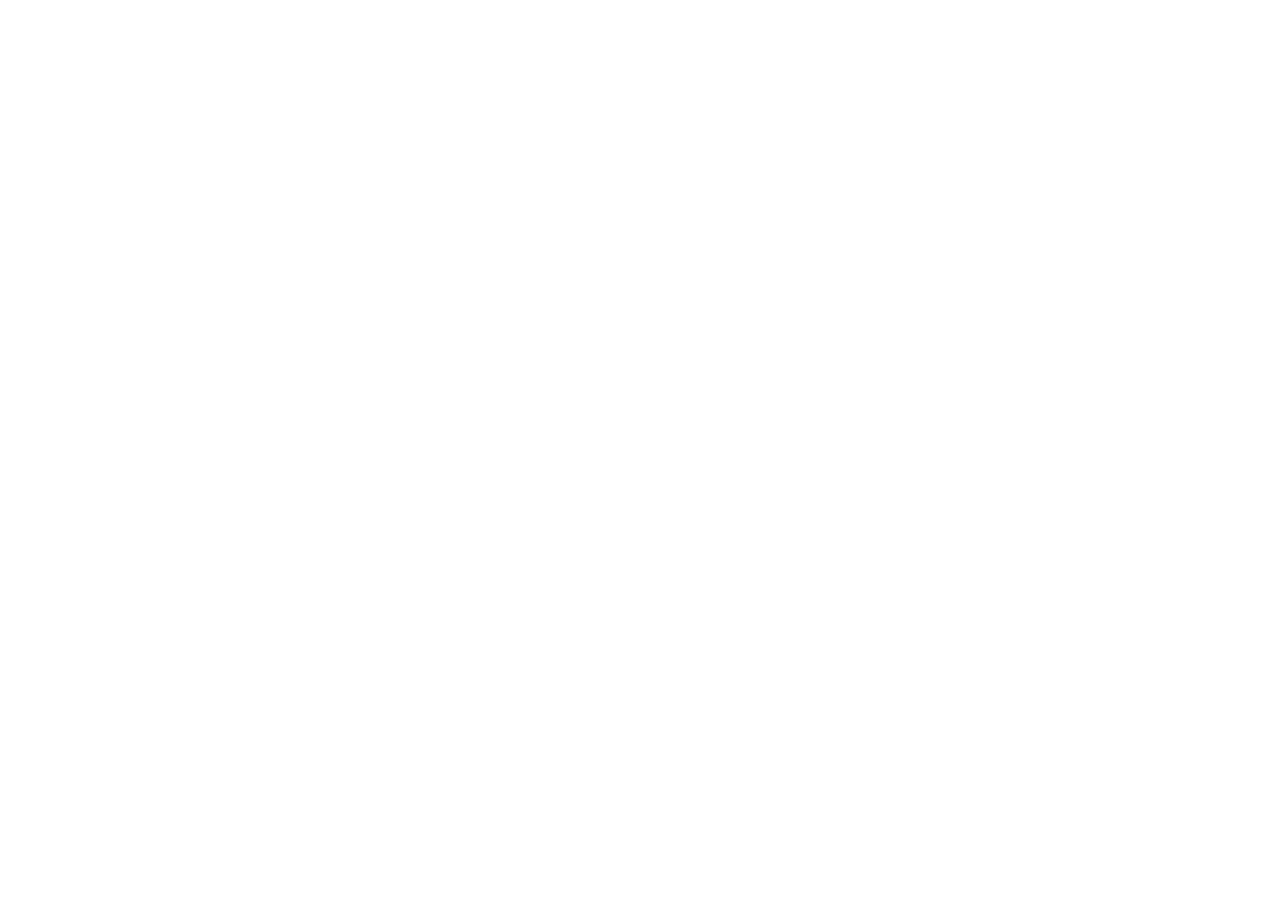
==== forgot-password.html @ 661fca96 "Rename index.html to forgot-password.html" ====
<!DOCTYPE html>
<html lang="en">
  <head>
    <meta charset="UTF-8" />
    <meta http-equiv="X-UA-Compatible" content="IE=edge" />
    <meta name="viewport" content="width=device-width, initial-scale=1.0" />
    <title>Twitter. It's what's happening</title>
    <!-- Bootstrap -->
    <link
      rel="stylesheet"
      href="https://cdn.jsdelivr.net/npm/bootstrap@4.6.0/dist/css/bootstrap.min.css"
      integrity="sha384-B0vP5xmATw1+K9KRQjQERJvTumQW0nPEzvF6L/Z6nronJ3oUOFUFpCjEUQouq2+l"
      crossorigin="anonymous"
    />
    <!-- Main css -->
    <link rel="stylesheet" href="./assets/css/style.css" />
    <!-- Font awesome -->
    <link
      rel="stylesheet"
      href="https://cdnjs.cloudflare.com/ajax/libs/font-awesome/5.15.3/css/all.min.css"
      integrity="sha512-iBBXm8fW90+nuLcSKlbmrPcLa0OT92xO1BIsZ+ywDWZCvqsWgccV3gFoRBv0z+8dLJgyAHIhR35VZc2oM/gI1w=="
      crossorigin="anonymous"
    />
  </head>
  <body>
    <!-- Bootstrap -->
    <script
      src="https://code.jquery.com/jquery-3.5.1.slim.min.js"
      integrity="sha384-DfXdz2htPH0lsSSs5nCTpuj/zy4C+OGpamoFVy38MVBnE+IbbVYUew+OrCXaRkfj"
      crossorigin="anonymous"
    ></script>
    <script
      src="https://cdn.jsdelivr.net/npm/bootstrap@4.6.0/dist/js/bootstrap.bundle.min.js"
      integrity="sha384-Piv4xVNRyMGpqkS2by6br4gNJ7DXjqk09RmUpJ8jgGtD7zP9yug3goQfGII0yAns"
      crossorigin="anonymous"
    ></script>
    <!-- Main js -->
    <script src="./assets/js/app.js"></script>
  </body>
</html>
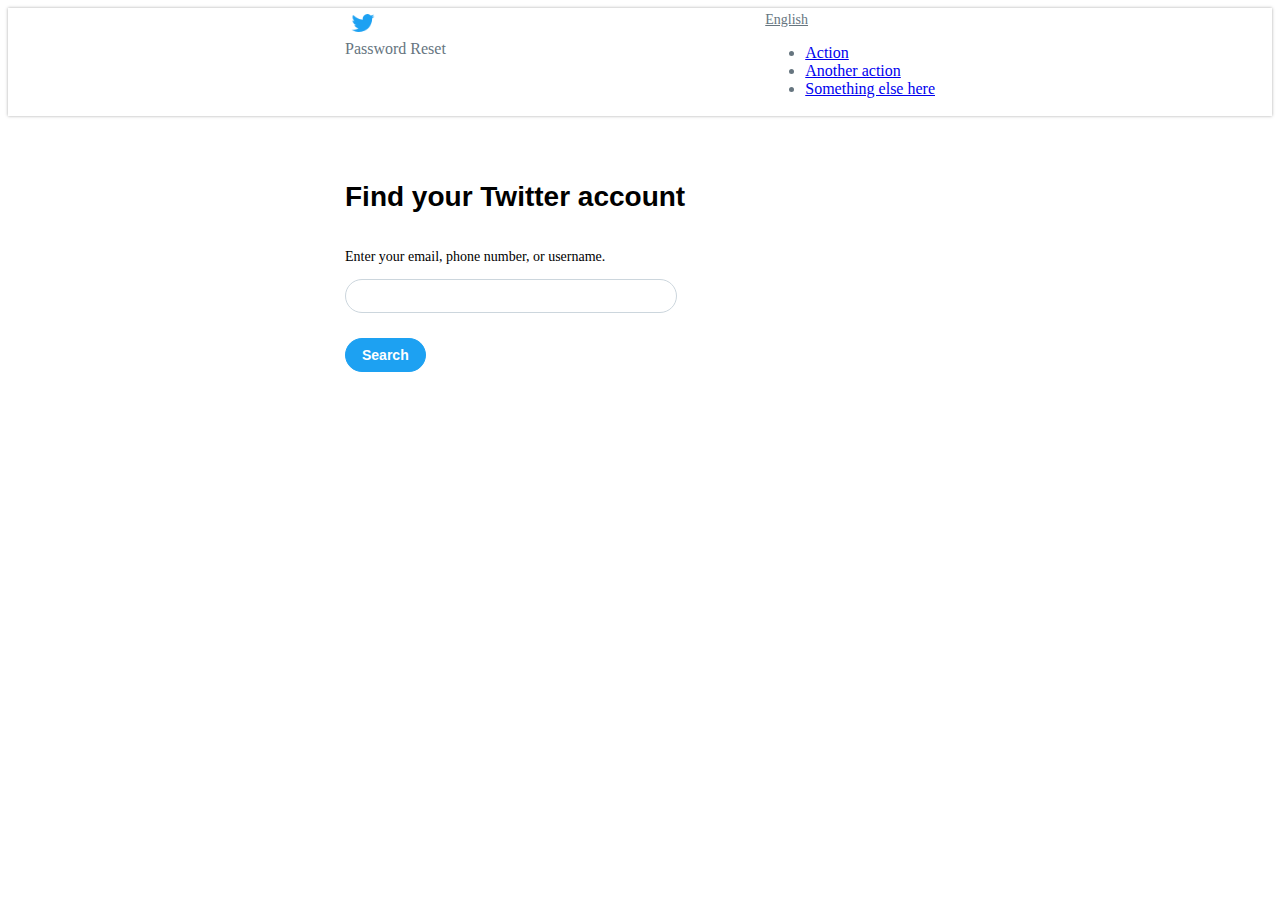
==== commit edfae91f: "created first things" ====
--- a/forgot-password.html
+++ b/forgot-password.html
@@ -1,40 +1,70 @@
 <!DOCTYPE html>
 <html lang="en">
-  <head>
-    <meta charset="UTF-8" />
-    <meta http-equiv="X-UA-Compatible" content="IE=edge" />
-    <meta name="viewport" content="width=device-width, initial-scale=1.0" />
-    <title>Twitter. It's what's happening</title>
-    <!-- Bootstrap -->
-    <link
-      rel="stylesheet"
-      href="https://cdn.jsdelivr.net/npm/bootstrap@4.6.0/dist/css/bootstrap.min.css"
-      integrity="sha384-B0vP5xmATw1+K9KRQjQERJvTumQW0nPEzvF6L/Z6nronJ3oUOFUFpCjEUQouq2+l"
-      crossorigin="anonymous"
-    />
-    <!-- Main css -->
-    <link rel="stylesheet" href="./assets/css/style.css" />
-    <!-- Font awesome -->
-    <link
-      rel="stylesheet"
-      href="https://cdnjs.cloudflare.com/ajax/libs/font-awesome/5.15.3/css/all.min.css"
-      integrity="sha512-iBBXm8fW90+nuLcSKlbmrPcLa0OT92xO1BIsZ+ywDWZCvqsWgccV3gFoRBv0z+8dLJgyAHIhR35VZc2oM/gI1w=="
-      crossorigin="anonymous"
-    />
-  </head>
-  <body>
-    <!-- Bootstrap -->
-    <script
-      src="https://code.jquery.com/jquery-3.5.1.slim.min.js"
-      integrity="sha384-DfXdz2htPH0lsSSs5nCTpuj/zy4C+OGpamoFVy38MVBnE+IbbVYUew+OrCXaRkfj"
-      crossorigin="anonymous"
-    ></script>
-    <script
-      src="https://cdn.jsdelivr.net/npm/bootstrap@4.6.0/dist/js/bootstrap.bundle.min.js"
-      integrity="sha384-Piv4xVNRyMGpqkS2by6br4gNJ7DXjqk09RmUpJ8jgGtD7zP9yug3goQfGII0yAns"
-      crossorigin="anonymous"
-    ></script>
-    <!-- Main js -->
-    <script src="./assets/js/app.js"></script>
-  </body>
-</html>
+
+<head>
+  <meta charset="UTF-8" />
+  <meta http-equiv="X-UA-Compatible" content="IE=edge" />
+  <meta name="viewport" content="width=device-width, initial-scale=1.0" />
+  <title>Password Reset</title>
+  <link rel="shortcut icon" href="./assets/images/twitter.ico" type="image/x-icon" />
+  <!-- Bootstrap -->
+  <link rel="stylesheet" href="https://cdn.jsdelivr.net/npm/bootstrap@4.6.0/dist/css/bootstrap.min.css"
+    integrity="sha384-B0vP5xmATw1+K9KRQjQERJvTumQW0nPEzvF6L/Z6nronJ3oUOFUFpCjEUQouq2+l" crossorigin="anonymous" />
+  <!-- Main css -->
+  <link rel="stylesheet" href="./assets/css/forgotpassword.css" />
+  <!-- Font awesome -->
+  <link rel="stylesheet" href="https://cdnjs.cloudflare.com/ajax/libs/font-awesome/5.15.3/css/all.min.css"
+    integrity="sha512-iBBXm8fW90+nuLcSKlbmrPcLa0OT92xO1BIsZ+ywDWZCvqsWgccV3gFoRBv0z+8dLJgyAHIhR35VZc2oM/gI1w=="
+    crossorigin="anonymous" />
+</head>
+
+<body>
+
+  <header>
+    <nav class="navbar">
+      <div class="nav-item row">
+        <a class="navbar-brand" href="#"><img src="./assets/images/twitter.ico"></a>
+        <div class="password-reset-title password-reset-title">Password Reset</div>
+      </div>
+      <div class="nav-item">
+        <a class="nav-link dropdown-toggle" href="#" id="navbarDropdown" role="button" data-bs-toggle="dropdown"
+          aria-expanded="false">
+          English
+        </a>
+        <ul class="dropdown-menu" aria-labelledby="navbarDropdown">
+          <li><a class="dropdown-item" href="#">Action</a></li>
+          <li><a class="dropdown-item" href="#">Another action</a></li>
+          <li><a class="dropdown-item" href="#">Something else here</a></li>
+        </ul>
+      </div>
+    </nav>
+  </header>
+  
+  <div class="main-div">
+    <h1>Find your Twitter account</h1>
+    <p>Enter your email, phone number, or username.</p>
+    <input type="text" class="repair-input">
+    <button id="search-button">Search</button>
+  </div>
+
+
+
+
+
+
+
+
+
+
+  <!-- Bootstrap -->
+  <script src="https://code.jquery.com/jquery-3.5.1.slim.min.js"
+    integrity="sha384-DfXdz2htPH0lsSSs5nCTpuj/zy4C+OGpamoFVy38MVBnE+IbbVYUew+OrCXaRkfj"
+    crossorigin="anonymous"></script>
+  <script src="https://cdn.jsdelivr.net/npm/bootstrap@4.6.0/dist/js/bootstrap.bundle.min.js"
+    integrity="sha384-Piv4xVNRyMGpqkS2by6br4gNJ7DXjqk09RmUpJ8jgGtD7zP9yug3goQfGII0yAns"
+    crossorigin="anonymous"></script>
+  <!-- Main js -->
+  <script src="./assets/js/app.js"></script>
+</body>
+
+</html>--- a/assets/css/forgotpassword.css
+++ b/assets/css/forgotpassword.css
@@ -0,0 +1,88 @@
+header{
+    padding: 2px;
+    box-shadow: 0 0 3px #aaa;
+    color: #66757f;
+}
+
+.navbar{
+    padding: 0;
+    display: flex;
+    justify-content: space-between;
+    max-width: 590px;
+    margin: 0 auto;
+}
+
+.navbar-brand{
+    width: fit-content;
+    height: fit-content;
+    margin: 0 5px;
+    padding: 0 !important;
+}
+
+.navbar-brand > img{
+    width: 26px;
+    margin: auto 0;
+}
+
+.dropdown-toggle{
+    color: #66757f;
+}
+
+.password-reset-title{
+    height: fit-content;
+    margin: auto 0;
+    font-size: 16px;
+}
+.dropdown-toggle{
+    font-size: 14px;
+}
+
+
+.dropdown-toggle:hover{
+    color: #66757f;
+}
+
+h1{
+    font-family: "Helvetica Neue",Helvetica,Arial,sans-serif;
+    font-size: 28px;
+    font-weight: bold;
+    padding: 0;
+    margin-bottom: 22px;
+}
+
+p{
+    font-size: 14px;
+    margin: 14px 0;
+}
+
+.main-div{
+    display: flex;
+    flex-direction: column;
+    max-width: 590px;
+    margin: 10px auto;
+    padding: 36px 0;
+}
+
+.repair-input{
+    box-sizing: border-box;
+    width: 332px;
+    height: 34px;
+    border: 1px solid #ccd6dd;
+    outline: 0;
+    font-size: 16px;
+    border-radius: 18px;
+    padding: 7px 15px 5px;
+}
+
+#search-button{
+    margin-top: 25px;
+    background-color: #1da1f2;
+    border: 1px solid #1da1f2;
+    color: #fff;
+    font-size: 14px;
+    font-weight: bold;
+    line-height: 20px;
+    border-radius: 100px;
+    padding: 6px 16px;
+    width: fit-content;
+}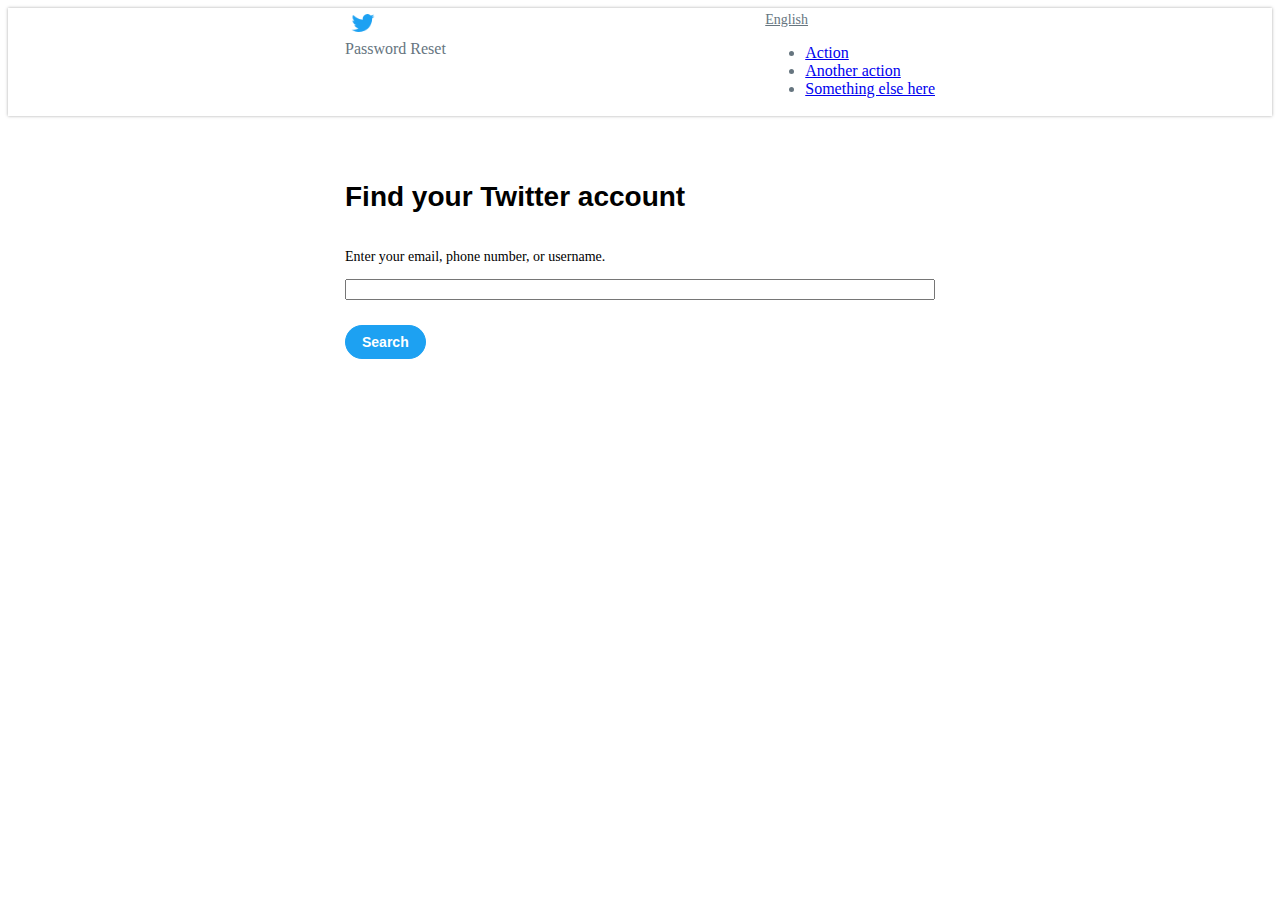
==== commit c1e98af5: "Added warning" ====
--- a/forgot-password.html
+++ b/forgot-password.html
@@ -20,13 +20,16 @@
 
 <body>
 
+  <!-- Başlıq -->
   <header>
     <nav class="navbar">
       <div class="nav-item row">
+        <!-- İkon -->
         <a class="navbar-brand" href="#"><img src="./assets/images/twitter.ico"></a>
         <div class="password-reset-title password-reset-title">Password Reset</div>
       </div>
       <div class="nav-item">
+        <!-- Dil seçmə bölməsi -->
         <a class="nav-link dropdown-toggle" href="#" id="navbarDropdown" role="button" data-bs-toggle="dropdown"
           aria-expanded="false">
           English
@@ -40,21 +43,17 @@
     </nav>
   </header>
   
+  <!-- Əsas Bölmə -->
   <div class="main-div">
     <h1>Find your Twitter account</h1>
     <p>Enter your email, phone number, or username.</p>
-    <input type="text" class="repair-input">
+    <!-- İnput -->
+    <input id="repair-input" type="text">
+    <!-- Yalnış məlumat daxil edildiyi halda çıxan xəbərdarlıq -->
+    <span id="warning-div"></span>
+    <!-- Button -->
     <button id="search-button">Search</button>
   </div>
-
-
-
-
-
-
-
-
-
 
   <!-- Bootstrap -->
   <script src="https://code.jquery.com/jquery-3.5.1.slim.min.js"
@@ -64,7 +63,7 @@
     integrity="sha384-Piv4xVNRyMGpqkS2by6br4gNJ7DXjqk09RmUpJ8jgGtD7zP9yug3goQfGII0yAns"
     crossorigin="anonymous"></script>
   <!-- Main js -->
-  <script src="./assets/js/app.js"></script>
+  <script src="./assets/js/forgotpassword-app.js"></script>
 </body>
 
 </html>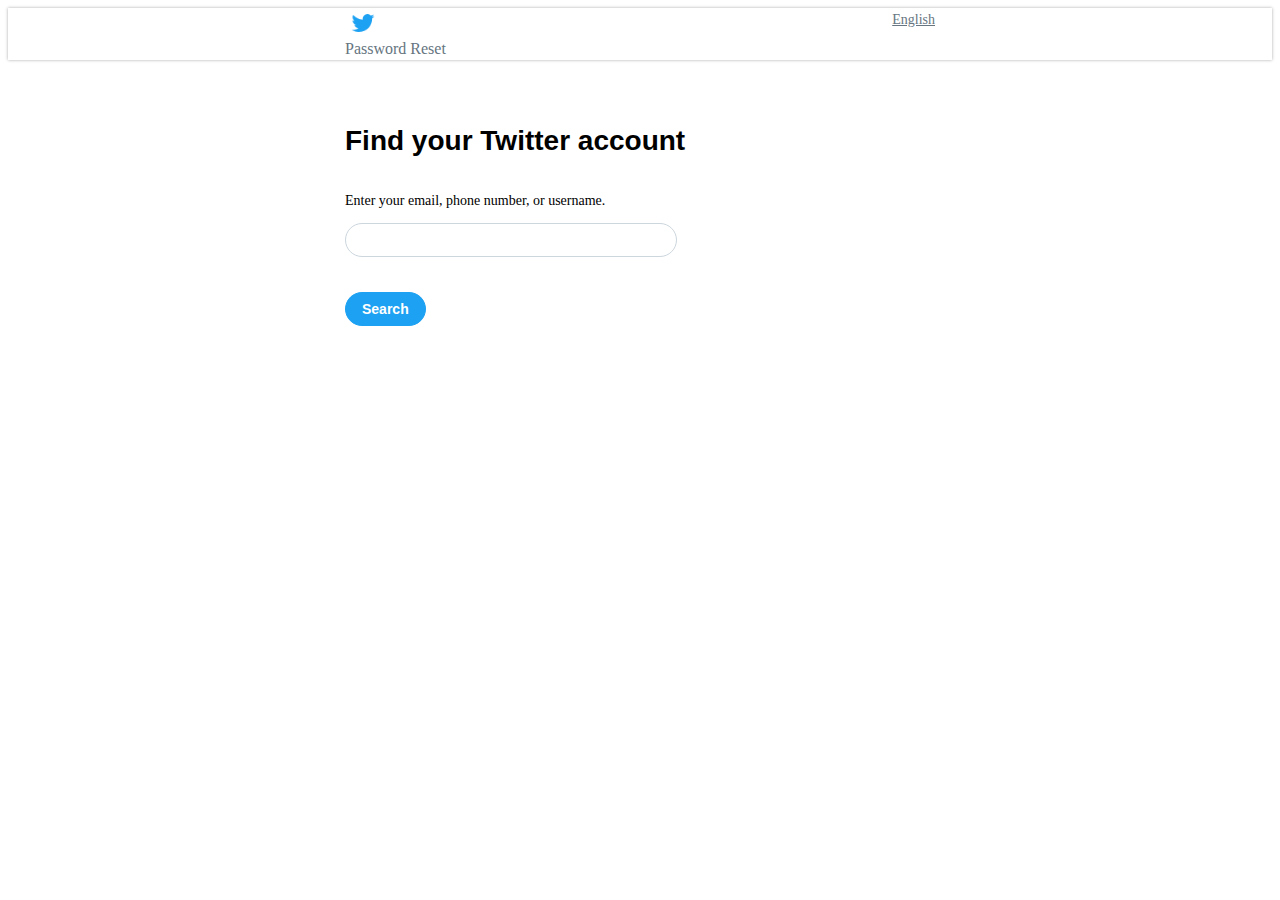
==== commit 8a3f61b2: "updated forgotpass html" ====
--- a/forgot-password.html
+++ b/forgot-password.html
@@ -34,11 +34,6 @@
           aria-expanded="false">
           English
         </a>
-        <ul class="dropdown-menu" aria-labelledby="navbarDropdown">
-          <li><a class="dropdown-item" href="#">Action</a></li>
-          <li><a class="dropdown-item" href="#">Another action</a></li>
-          <li><a class="dropdown-item" href="#">Something else here</a></li>
-        </ul>
       </div>
     </nav>
   </header>
--- a/assets/css/forgotpassword.css
+++ b/assets/css/forgotpassword.css
@@ -63,7 +63,10 @@
     padding: 36px 0;
 }
 
-.repair-input{
+/* İnputun dizaynı */
+#repair-input,
+#email-input,
+.wrong-input{
     box-sizing: border-box;
     width: 332px;
     height: 34px;
@@ -74,7 +77,23 @@
     padding: 7px 15px 5px;
 }
 
-#search-button{
+/* İnputun açılanda dizaynı */
+#repair-input:focus,
+#email-input:focus{
+    border: 1px solid #1da1f2;
+}
+
+/* Yalnış məlumat giriləndə inputun dizaynı */
+.wrong-input{
+    box-shadow: 0 0 0 1px #dd2e44;
+    border: 1px solid #dd2e44;
+    color: #c33;
+}
+
+/* Buttonun dizaynı */
+#search-button,
+#submit-button,
+.clicked-button{
     margin-top: 25px;
     background-color: #1da1f2;
     border: 1px solid #1da1f2;
@@ -85,4 +104,33 @@
     border-radius: 100px;
     padding: 6px 16px;
     width: fit-content;
+}
+
+/* Hoverlər */
+#search-button:hover,
+#submit-button:hover,
+.clicked-button:hover{
+    background-color: #125680;
+}
+
+/* Butona basılanda kənarda çıxan xətlər */
+.clicked-button{
+    box-shadow: 0 0 0 2px #fff, 0 0 0 4px #71c9f8;
+}
+
+#warning-div{
+    color: #c33;
+    font-size: 13px;
+    margin-top: 10px;
+}
+
+#regain-link{
+    font-size: 12px;
+    text-decoration: none;
+    color: #55acee;
+    padding-top: 18px;
+}
+
+#regain-link:hover{
+    color: #55acee;
 }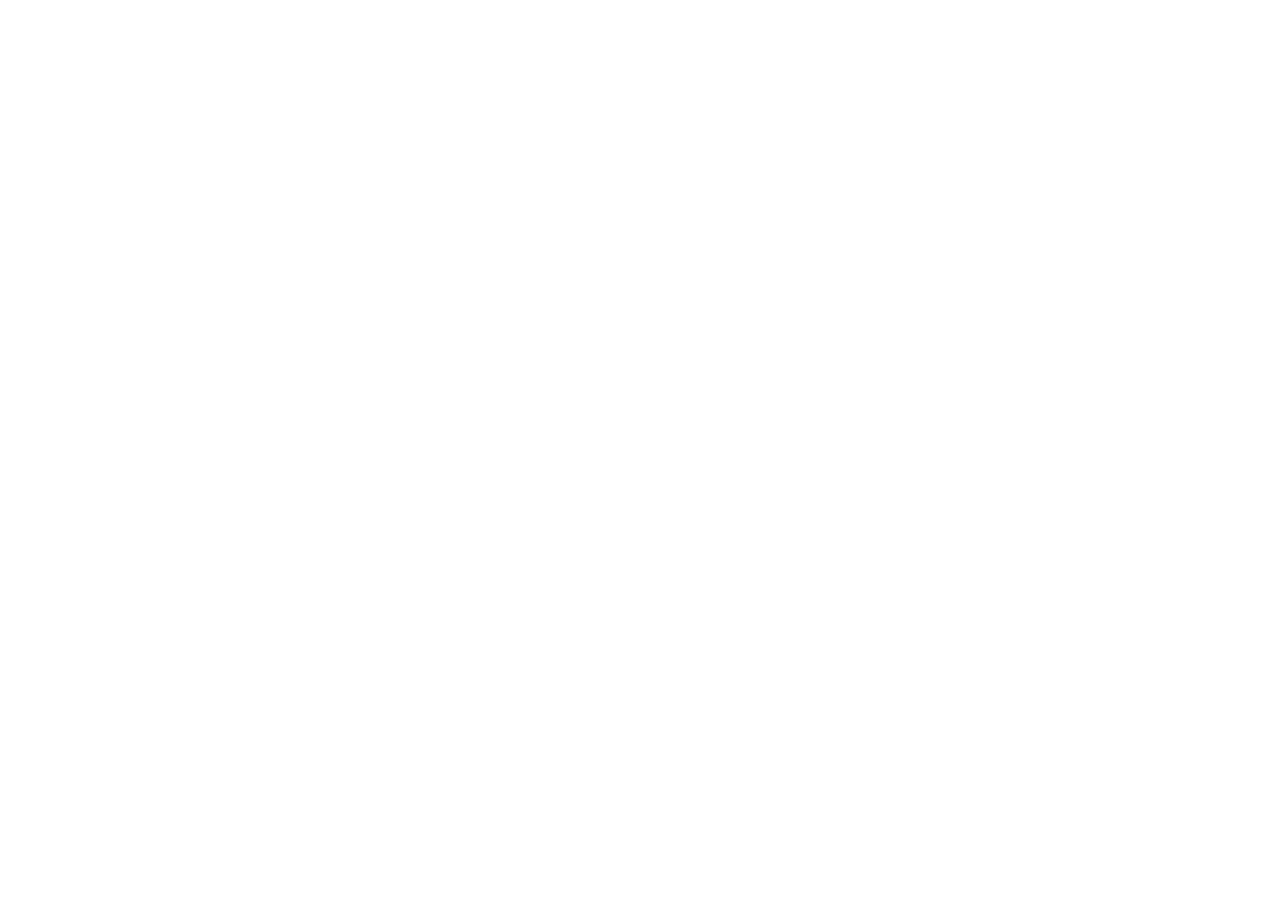
==== commit 71863961: "reseted html" ====
--- a/forgot-password.html
+++ b/forgot-password.html
@@ -20,35 +20,7 @@
 
 <body>
 
-  <!-- Başlıq -->
-  <header>
-    <nav class="navbar">
-      <div class="nav-item row">
-        <!-- İkon -->
-        <a class="navbar-brand" href="#"><img src="./assets/images/twitter.ico"></a>
-        <div class="password-reset-title password-reset-title">Password Reset</div>
-      </div>
-      <div class="nav-item">
-        <!-- Dil seçmə bölməsi -->
-        <a class="nav-link dropdown-toggle" href="#" id="navbarDropdown" role="button" data-bs-toggle="dropdown"
-          aria-expanded="false">
-          English
-        </a>
-      </div>
-    </nav>
-  </header>
   
-  <!-- Əsas Bölmə -->
-  <div class="main-div">
-    <h1>Find your Twitter account</h1>
-    <p>Enter your email, phone number, or username.</p>
-    <!-- İnput -->
-    <input id="repair-input" type="text">
-    <!-- Yalnış məlumat daxil edildiyi halda çıxan xəbərdarlıq -->
-    <span id="warning-div"></span>
-    <!-- Button -->
-    <button id="search-button">Search</button>
-  </div>
 
   <!-- Bootstrap -->
   <script src="https://code.jquery.com/jquery-3.5.1.slim.min.js"
--- a/assets/css/forgotpassword.css
+++ b/assets/css/forgotpassword.css
@@ -92,11 +92,11 @@
 
 /* Buttonun dizaynı */
 #search-button,
-#submit-button,
-.clicked-button{
+#submit-button{
     margin-top: 25px;
     background-color: #1da1f2;
     border: 1px solid #1da1f2;
+    box-shadow: 0 0 0 2px #fff, 0 0 0 0px #fff;
     color: #fff;
     font-size: 14px;
     font-weight: bold;
@@ -108,13 +108,13 @@
 
 /* Hoverlər */
 #search-button:hover,
-#submit-button:hover,
-.clicked-button:hover{
+#submit-button:hover{
     background-color: #125680;
 }
 
 /* Butona basılanda kənarda çıxan xətlər */
-.clicked-button{
+#search-button:focus,
+#submit-button:focus{
     box-shadow: 0 0 0 2px #fff, 0 0 0 4px #71c9f8;
 }
 
@@ -122,15 +122,4 @@
     color: #c33;
     font-size: 13px;
     margin-top: 10px;
-}
-
-#regain-link{
-    font-size: 12px;
-    text-decoration: none;
-    color: #55acee;
-    padding-top: 18px;
-}
-
-#regain-link:hover{
-    color: #55acee;
 }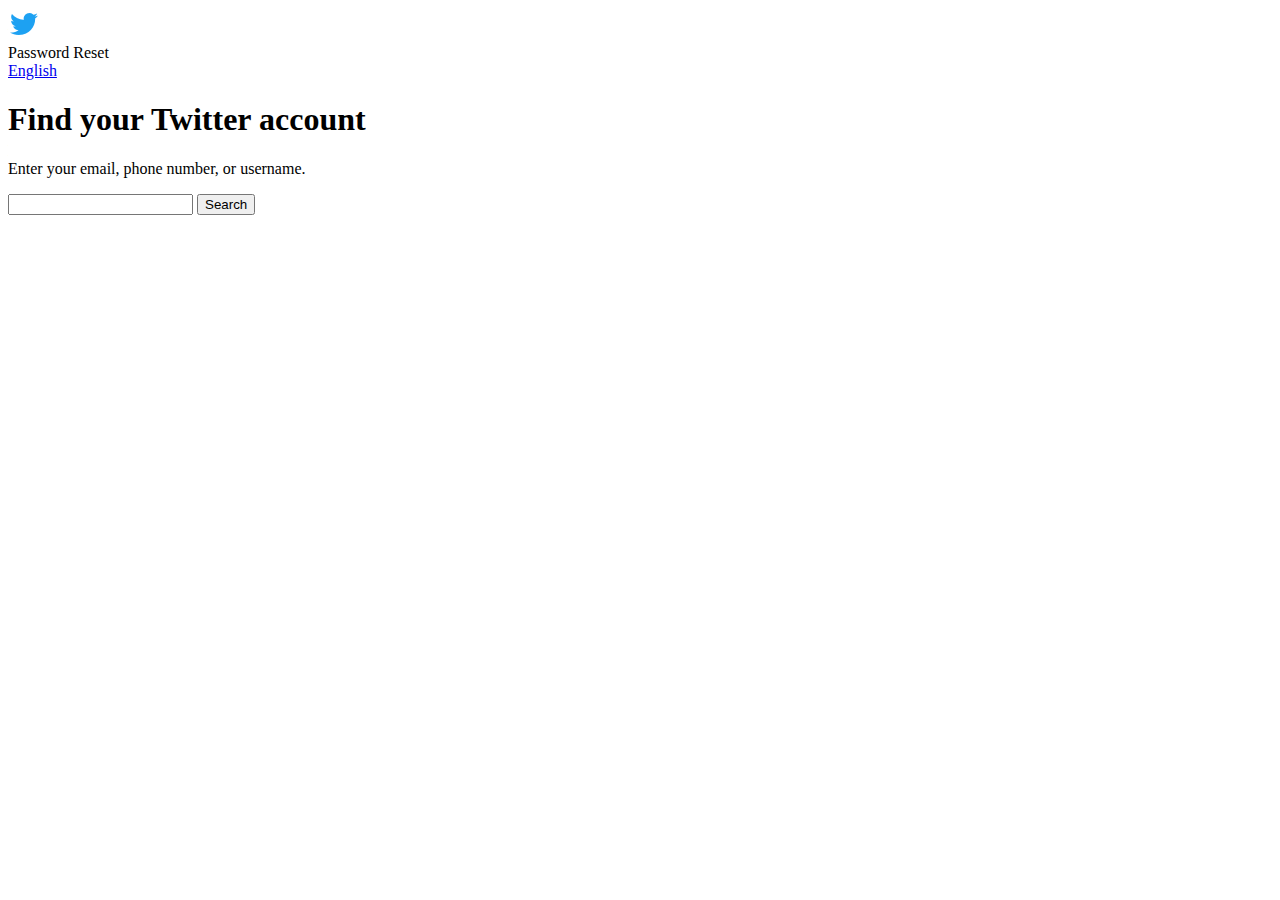
==== commit 5b3b1580: "updated forgot page" ====
--- a/forgot-password.html
+++ b/forgot-password.html
@@ -1,36 +1,64 @@
-<!DOCTYPE html>
-<html lang="en">
-
-<head>
-  <meta charset="UTF-8" />
-  <meta http-equiv="X-UA-Compatible" content="IE=edge" />
-  <meta name="viewport" content="width=device-width, initial-scale=1.0" />
-  <title>Password Reset</title>
-  <link rel="shortcut icon" href="./assets/images/twitter.ico" type="image/x-icon" />
-  <!-- Bootstrap -->
-  <link rel="stylesheet" href="https://cdn.jsdelivr.net/npm/bootstrap@4.6.0/dist/css/bootstrap.min.css"
-    integrity="sha384-B0vP5xmATw1+K9KRQjQERJvTumQW0nPEzvF6L/Z6nronJ3oUOFUFpCjEUQouq2+l" crossorigin="anonymous" />
-  <!-- Main css -->
-  <link rel="stylesheet" href="./assets/css/forgotpassword.css" />
-  <!-- Font awesome -->
-  <link rel="stylesheet" href="https://cdnjs.cloudflare.com/ajax/libs/font-awesome/5.15.3/css/all.min.css"
-    integrity="sha512-iBBXm8fW90+nuLcSKlbmrPcLa0OT92xO1BIsZ+ywDWZCvqsWgccV3gFoRBv0z+8dLJgyAHIhR35VZc2oM/gI1w=="
-    crossorigin="anonymous" />
-</head>
-
-<body>
-
-  
-
-  <!-- Bootstrap -->
-  <script src="https://code.jquery.com/jquery-3.5.1.slim.min.js"
-    integrity="sha384-DfXdz2htPH0lsSSs5nCTpuj/zy4C+OGpamoFVy38MVBnE+IbbVYUew+OrCXaRkfj"
-    crossorigin="anonymous"></script>
-  <script src="https://cdn.jsdelivr.net/npm/bootstrap@4.6.0/dist/js/bootstrap.bundle.min.js"
-    integrity="sha384-Piv4xVNRyMGpqkS2by6br4gNJ7DXjqk09RmUpJ8jgGtD7zP9yug3goQfGII0yAns"
-    crossorigin="anonymous"></script>
-  <!-- Main js -->
-  <script src="./assets/js/forgotpassword-app.js"></script>
-</body>
-
+<!DOCTYPE html>
+<html lang="en">
+
+<head>
+  <meta charset="UTF-8" />
+  <meta http-equiv="X-UA-Compatible" content="IE=edge" />
+  <meta name="viewport" content="width=device-width, initial-scale=1.0" />
+  <title>Password Reset</title>
+  <link rel="shortcut icon" href="./assets/images/twitter.ico" type="image/x-icon" />
+  <!-- Bootstrap -->
+  <link rel="stylesheet" href="https://cdn.jsdelivr.net/npm/bootstrap@4.6.0/dist/css/bootstrap.min.css"
+    integrity="sha384-B0vP5xmATw1+K9KRQjQERJvTumQW0nPEzvF6L/Z6nronJ3oUOFUFpCjEUQouq2+l" crossorigin="anonymous" />
+  <!-- Main css -->
+  <link rel="stylesheet" href="./assets/css/forgotpassword.css" />
+  <!-- Font awesome -->
+  <link rel="stylesheet" href="https://cdnjs.cloudflare.com/ajax/libs/font-awesome/5.15.3/css/all.min.css"
+    integrity="sha512-iBBXm8fW90+nuLcSKlbmrPcLa0OT92xO1BIsZ+ywDWZCvqsWgccV3gFoRBv0z+8dLJgyAHIhR35VZc2oM/gI1w=="
+    crossorigin="anonymous" />
+</head>
+
+<body>
+
+  <!-- Başlıq -->
+  <header>
+    <nav class="navbar">
+      <div class="nav-item row">
+        <!-- İkon -->
+        <a class="navbar-brand" href="https://twitter.com"><img src="./assets/images/twitter.ico"></a>
+        <div class="password-reset-title password-reset-title">Password Reset</div>
+      </div>
+      <div class="nav-item">
+        <!-- Dil seçmə bölməsi -->
+        <a class="nav-link dropdown-toggle" href="#" id="navbarDropdown" role="button" data-bs-toggle="dropdown"
+          aria-expanded="false">
+          English
+        </a>
+      </div>
+    </nav>
+  </header>
+  
+  <!-- Əsas Bölmə -->
+  <div class="main-div">
+    <h1>Find your Twitter account</h1>
+    <p>Enter your email, phone number, or username.</p>
+    <!-- İnput -->
+    <input id="repair-input" type="text">
+    <!-- Yalnış məlumat daxil edildiyi halda çıxan xəbərdarlıq -->
+    <span id="warning-div"></span>
+    <!-- Button -->
+    <button id="search-button">Search</button>
+  </div>
+
+  <!-- Bootstrap -->
+  <script src="https://code.jquery.com/jquery-3.5.1.slim.min.js"
+    integrity="sha384-DfXdz2htPH0lsSSs5nCTpuj/zy4C+OGpamoFVy38MVBnE+IbbVYUew+OrCXaRkfj"
+    crossorigin="anonymous"></script>
+  <script src="https://cdn.jsdelivr.net/npm/bootstrap@4.6.0/dist/js/bootstrap.bundle.min.js"
+    integrity="sha384-Piv4xVNRyMGpqkS2by6br4gNJ7DXjqk09RmUpJ8jgGtD7zP9yug3goQfGII0yAns"
+    crossorigin="anonymous"></script>
+  <!-- Main js -->
+  <script src="./assets/js/forgotpassword-app.js"></script>
+</body>
+
 </html>